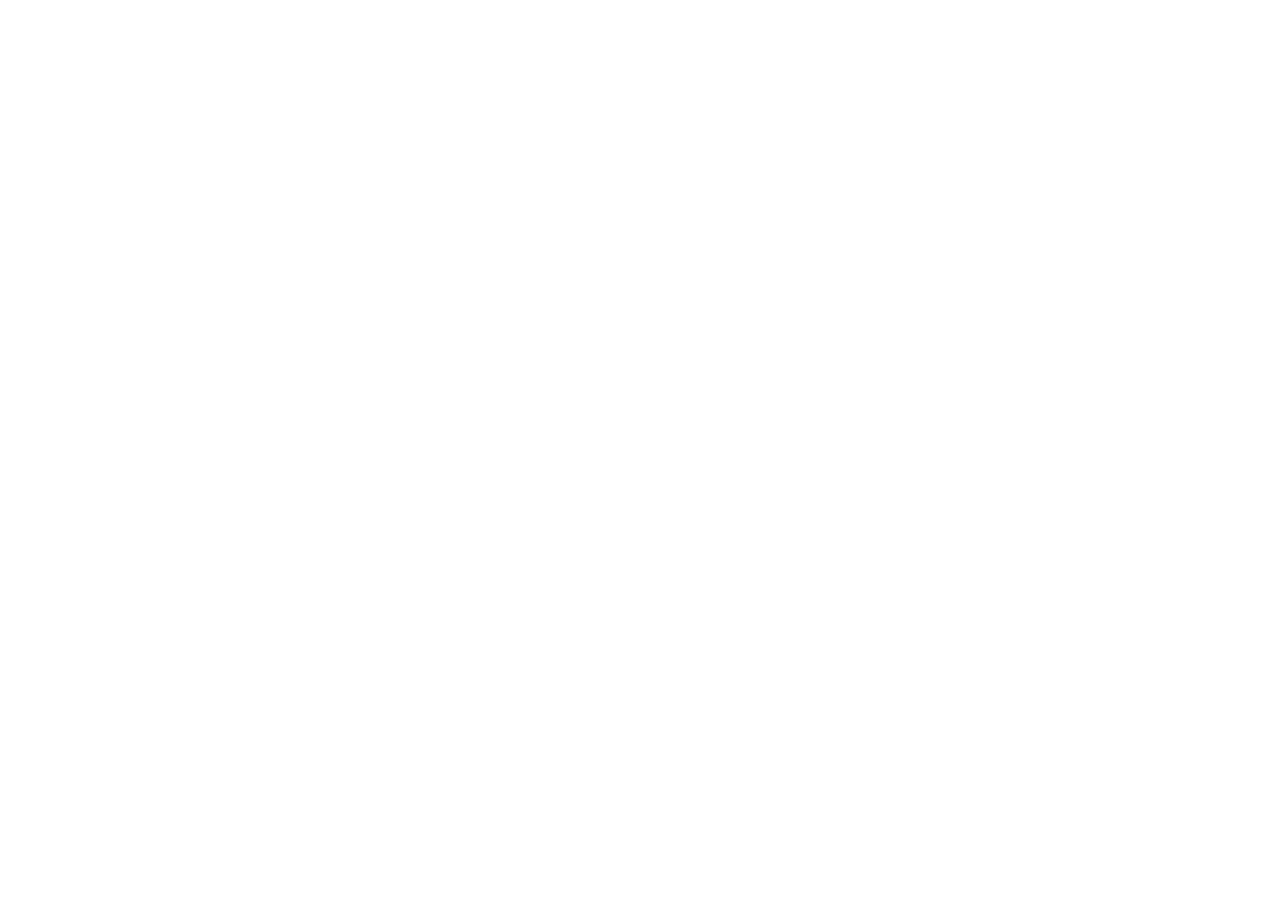
==== index.html @ 4a087c85 "final project" ====
<!DOCTYPE html>
<html lang="en">
<head>
    <meta charset="UTF-8">
    <meta name="viewport" content="width=device-width, initial-scale=1.0">
    <title>Document</title>
</head>
<body>
    
</body>
</html>
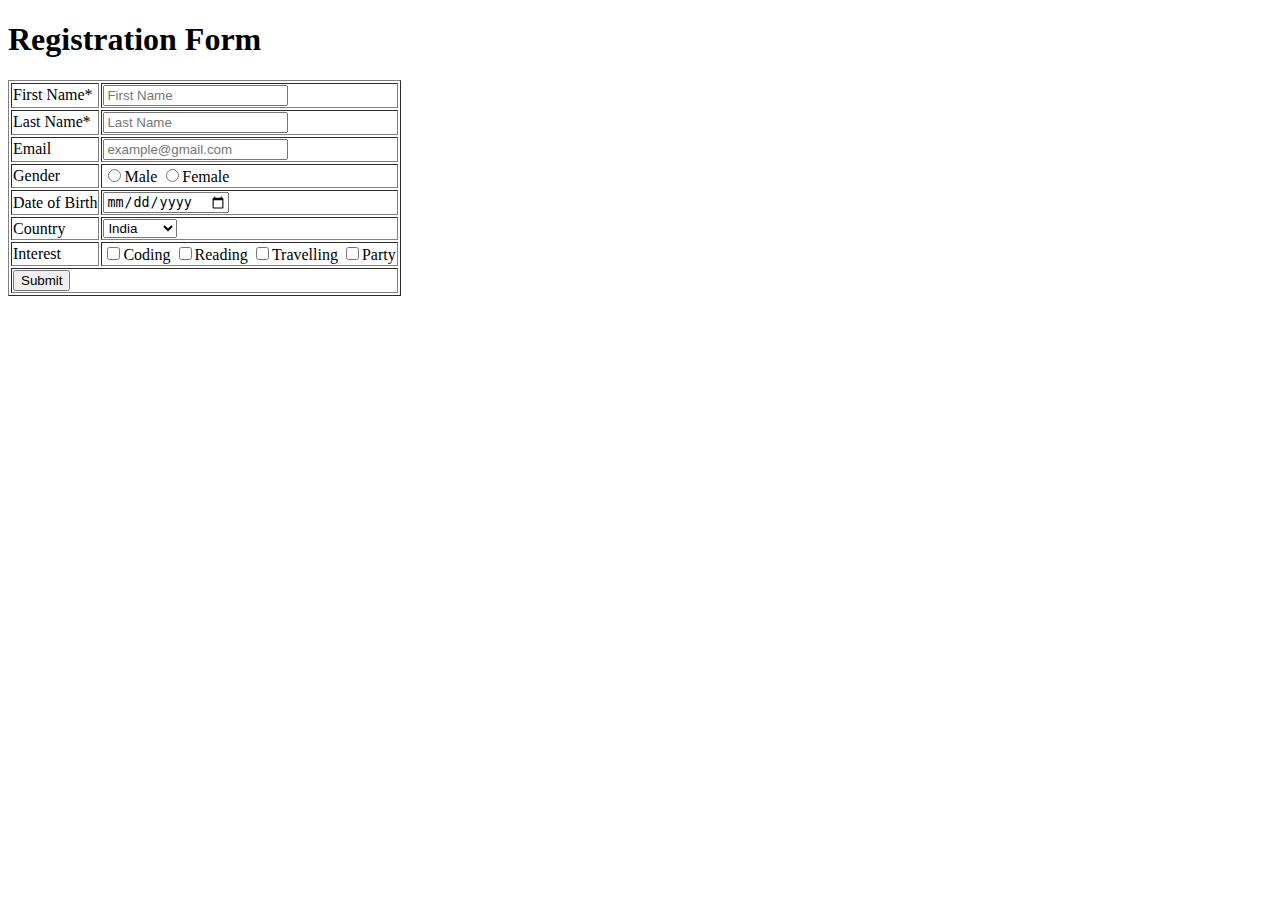
==== commit ce8534da: "add css style to the project" ====
--- a/index.html
+++ b/index.html
@@ -3,9 +3,68 @@
 <head>
     <meta charset="UTF-8">
     <meta name="viewport" content="width=device-width, initial-scale=1.0">
-    <title>Document</title>
+    <title>Registration Form</title>
+    <link src="mini-project 2.html">
 </head>
 <body>
-    
-</body>
+    <h1>Registration Form</h1>
+    <form>
+      <table border="1">
+        <tr>
+          <td><lable for="firstName">First Name*</lable></td>
+          <td>
+            <input type="text" name="First Name" id="firstName" placeholder="First Name" required/>
+          </td>
+        </tr>
+        <tr>
+          <td><lable for="lastName">Last Name*</lable></td>
+          <td>
+            <input type="text" name="Last Name" id="lastName" placeholder="Last Name" required/>
+          </td>
+        </tr>
+        <tr>
+          <td><lable for="email">Email</lable></td>
+          <td>
+            <input type="email" name="Email" id="Email" placeholder="example@gmail.com" required/>
+          </td>
+        </tr>
+        <tr>
+          <td><lable for="gender">Gender</lable></td>
+          <td>
+            <label><input type="radio" name="gender" value="male" id="gender" />Male</label>
+            <label><input type="radio" name="gender" value="female" id="gender" />Female</label>
+          </td>
+        </tr>
+        <tr>
+          <td><lable for="DoB">Date of Birth</lable></td>
+          <td><input type="date" name="DoB" id="DoB" required /></td>
+        </tr>
+        <tr>
+          <td><lable for="country">Country</lable></td>
+          <td>
+            <select name="country" id="country" required>
+              <option value="India">India</option>
+              <option value="Pakistan">Pakistan</option>
+              <option value="Nepal">Nepal</option>
+              <option value="Dubai">Dubai</option>
+              <option value="China">China</option>
+              <option value="Srilanka">Srilanka</option>
+            </select>
+          </td>
+        </tr>
+        <tr>
+          <td><lable for="interest">Interest</lable></td>
+          <td>
+            <label><input type="checkbox" name="interest" id="interest"/>Coding</label>
+            <label><input type="checkbox" name="interest" id="interest"/>Reading</label>
+            <label><input type="checkbox" name="interest" id="interest"/>Travelling</label>
+            <label><input type="checkbox" name="interest" id="interest"/>Party</label>
+          </td>
+        </tr>
+        <tr>
+          <td colspan="2"><button type="submit">Submit</button></td>
+        </tr>
+      </table>
+    </form>
+  </body>
 </html>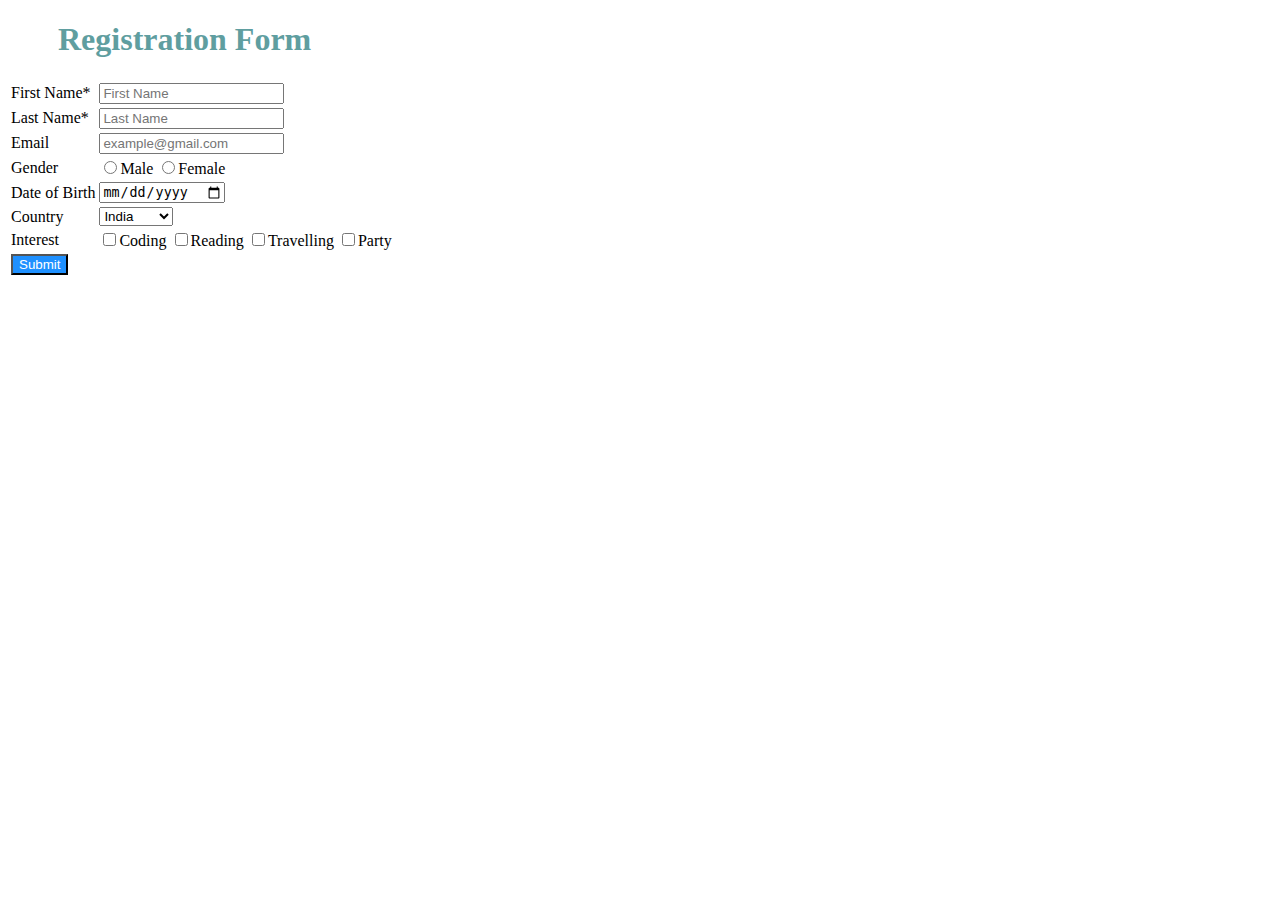
==== commit d66e4e59: "done some styling to the form" ====
--- a/index.html
+++ b/index.html
@@ -4,12 +4,12 @@
     <meta charset="UTF-8">
     <meta name="viewport" content="width=device-width, initial-scale=1.0">
     <title>Registration Form</title>
-    <link src="mini-project 2.html">
+    <link  rel="stylesheet" type="text/css" href="style.css">
 </head>
 <body>
     <h1>Registration Form</h1>
     <form>
-      <table border="1">
+      <table class="table">
         <tr>
           <td><lable for="firstName">First Name*</lable></td>
           <td>
@@ -62,7 +62,7 @@
           </td>
         </tr>
         <tr>
-          <td colspan="2"><button type="submit">Submit</button></td>
+          <td colspan="2"><button type="submit" class="button">Submit</button></td>
         </tr>
       </table>
     </form>
--- a/style.css
+++ b/style.css
@@ -0,0 +1,14 @@
+table{
+    border-width: 1px;
+    border-radius: 5px;
+    border-color: black;
+}
+h1{
+    padding-left: 50px;
+    padding-right: 50px;
+    color: cadetblue;
+}
+.button{
+    background-color: dodgerblue;
+        color:white;
+}